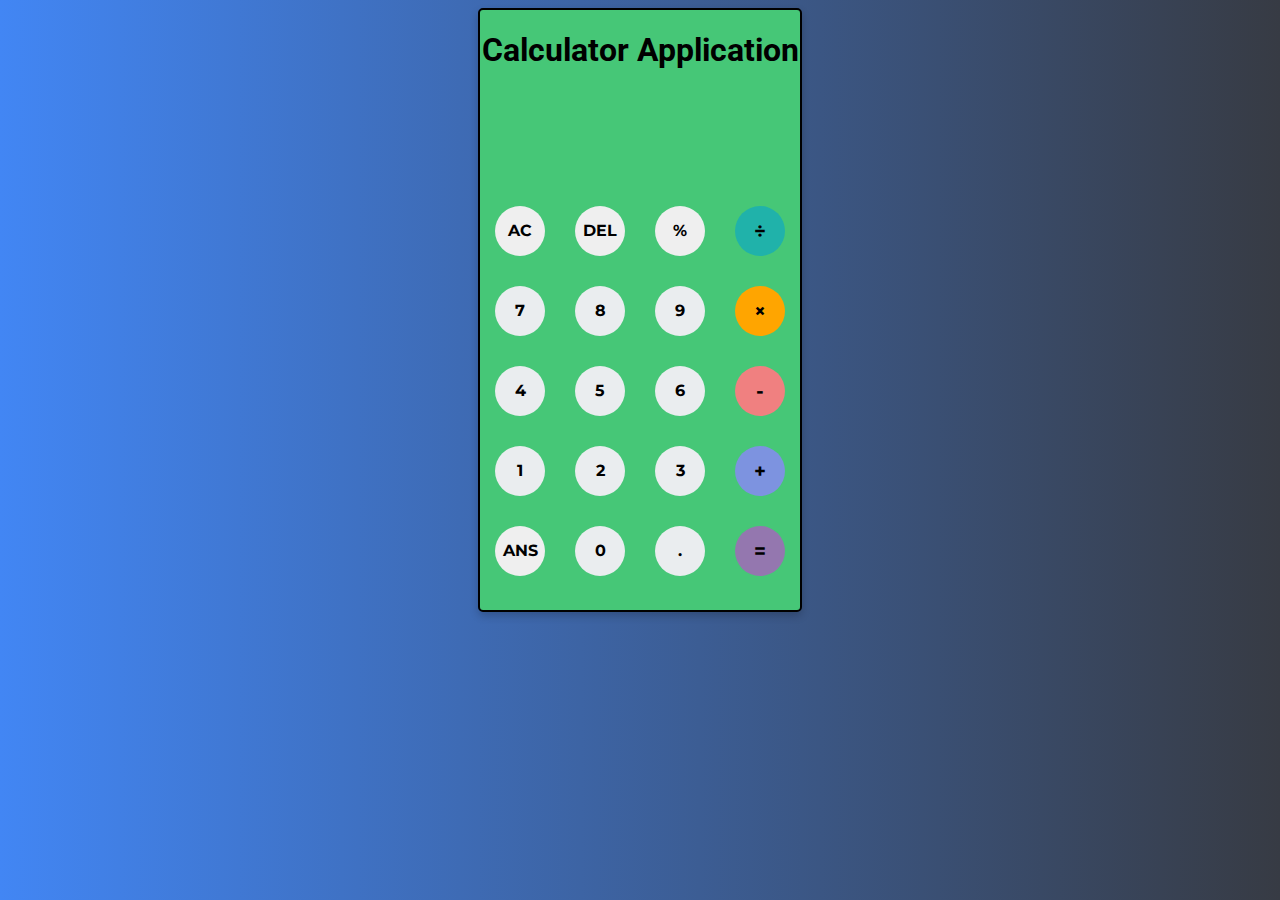
==== Calculator/index.html @ dd231974 "Update Applications" ====
<!DOCTYPE html>
<html>
  <head>
    <meta charset="utf-8" />
    <meta http-equiv="X-UA-Compatible" content="IE=edge" />
    <title>Calculator Application</title>
    <meta name="description" content="" />
    <meta name="viewport" content="width=device-width, initial-scale=1" />
    <link rel="stylesheet" href="style.css" />
  </head>
  <body>
    <div id="calculator">
      <h1>Calculator Application</h1>
      <div id="output">
        <div id="preOutput">
          <p id="preValue"></p>
        </div>
        <div id="newOutput">
          <p id="newValue"></p>
        </div>
      </div>
      <div id="keys">
        <button class="operator" id="clear_all">AC</button>
        <button class="operator" id="delete">DEL</button>
        <button class="operator" id="%">%</button>
        <button class="operator" id="/">&divide;</button>
        <button class="number" id="7">7</button>
        <button class="number" id="8">8</button>
        <button class="number" id="9">9</button>
        <button class="operator" id="*">&times;</button>
        <button class="number" id="4">4</button>
        <button class="number" id="5">5</button>
        <button class="number" id="6">6</button>
        <button class="operator" id="-">-</button>
        <button class="number" id="1">1</button>
        <button class="number" id="2">2</button>
        <button class="number" id="3">3</button>
        <button class="operator" id="+">+</button>
        <button class="operator" id="ans">ANS</button>
        <button class="number" id="0">0</button>
        <button class="number" id=".">.</button>
        <button class="operator" id="=">=</button>
      </div>
    </div>
    <script src="script.js" async defer></script>
  </body>
</html>
---- Calculator/style.css ----
@import url('https://fonts.googleapis.com/css2?family=Roboto&display=swap');
@import url('https://fonts.googleapis.com/css2?family=Montserrat&display=swap');

body {
  font-family: Roboto;
  background: linear-gradient(to right, #4286f4, #373b44);
}

#calculator {
  width: 320px;
  height: 600px;
  background-color: rgb(70, 199, 119);
  margin: 0 auto;
  text-align: center;
  position: relative;
  border-radius: 5px;
  box-shadow: 0 4px 8px rgba(0, 0, 0, 0.2);
  border-style: solid;
  border-width: 2px;
}

#output {
  height: 100px;
}

#preOutput {
  text-align: right;
  height: 20px;
  margin: 0 20px;
  padding-top: 20px;
  font-size: 20px;
  color: #6d6d6d;
}

#newOutput {
  text-align: right;
  height: 60px;
  margin: 10px 20px;
  font-size: 30px;
  font-weight: bold;
}

#keys {
  height: 400px;
}

.operator,
.number {
  width: 50px;
  height: 50px;
  margin: 15px;
  float: left;
  border-radius: 50%;
  border-width: 0;
  font-weight: bold;
  font-size: 16px;
  cursor: pointer;
  font-family: Montserrat;
}

.number {
  background-color: #eaedef;
}

.operator:active,
.number:active {
  font-size: 13px;
}

button:nth-child(4) {
  font-size: 20px;
  background-color: #20b2aa;
}

button:nth-child(8) {
  font-size: 20px;
  background-color: #ffa500;
}

button:nth-child(12) {
  font-size: 20px;
  background-color: #f08080;
}

button:nth-child(16) {
  font-size: 20px;
  background-color: #7d93e0;
}

button:nth-child(20) {
  font-size: 20px;
  background-color: #9477af;
}
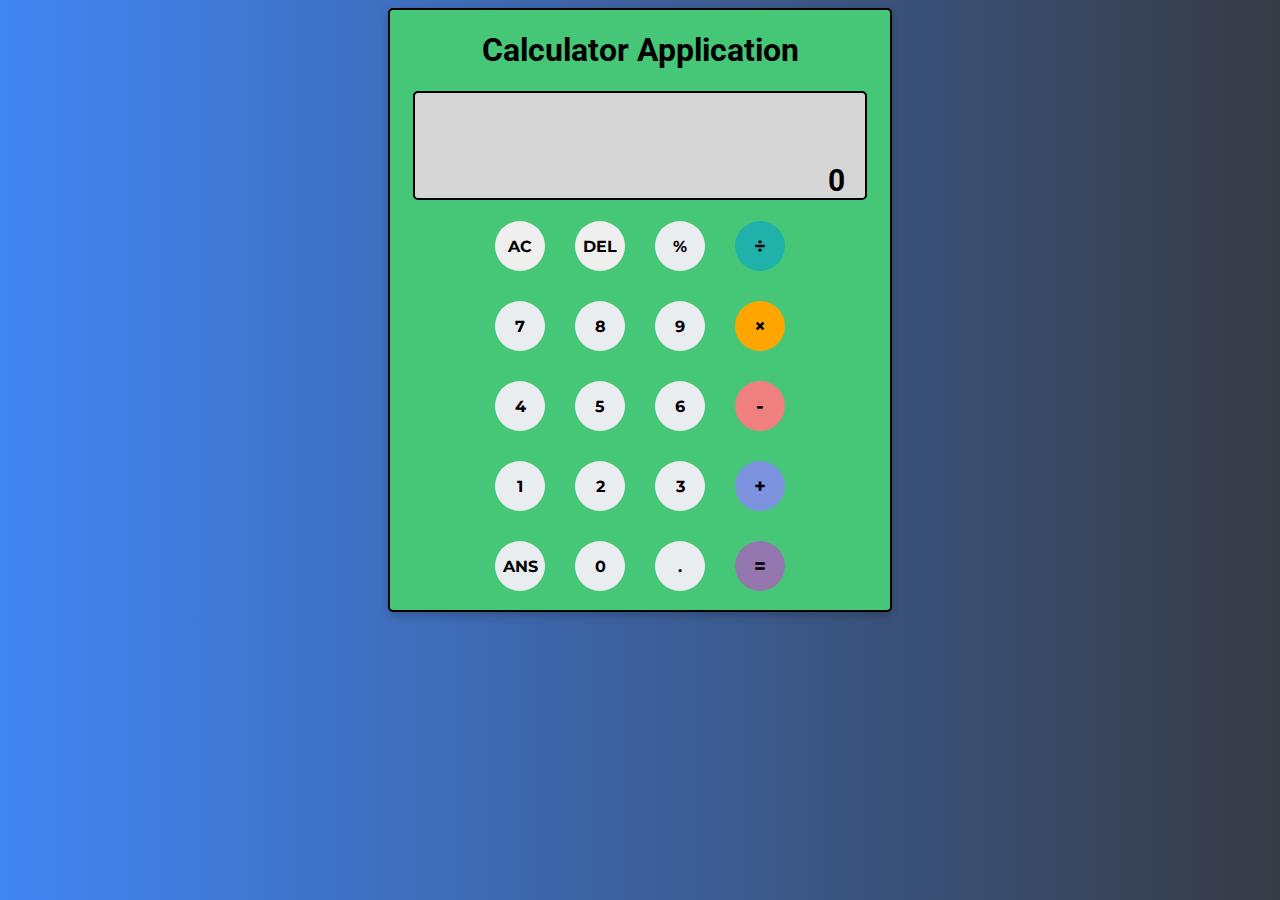
==== commit 4f68023f: "Update Applications" ====
--- a/Calculator/index.html
+++ b/Calculator/index.html
@@ -20,9 +20,9 @@
         </div>
       </div>
       <div id="keys">
-        <button class="operator" id="clear_all">AC</button>
+        <button class="operator" id="clear">AC</button>
         <button class="operator" id="delete">DEL</button>
-        <button class="operator" id="%">%</button>
+        <button class="number" id="%">%</button>
         <button class="operator" id="/">&divide;</button>
         <button class="number" id="7">7</button>
         <button class="number" id="8">8</button>
@@ -36,7 +36,7 @@
         <button class="number" id="2">2</button>
         <button class="number" id="3">3</button>
         <button class="operator" id="+">+</button>
-        <button class="operator" id="ans">ANS</button>
+        <button class="number" id="ans">ANS</button>
         <button class="number" id="0">0</button>
         <button class="number" id=".">.</button>
         <button class="operator" id="=">=</button>
--- a/Calculator/style.css
+++ b/Calculator/style.css
@@ -7,7 +7,7 @@
 }
 
 #calculator {
-  width: 320px;
+  width: 500px;
   height: 600px;
   background-color: rgb(70, 199, 119);
   margin: 0 auto;
@@ -21,15 +21,23 @@
 
 #output {
   height: 100px;
+  border-style: solid;
+  border-width: 2px;
+  align-items: center;
+  margin: auto;
+  width: 450px;
+  border-radius: 5px;
+  padding-bottom: 5px;
+  background-color: rgb(214, 214, 214);
 }
 
 #preOutput {
   text-align: right;
   height: 20px;
-  margin: 0 20px;
-  padding-top: 20px;
-  font-size: 20px;
+  margin: 20px 20px;
+  font-size: 15px;
   color: #6d6d6d;
+  font-family: Roboto;
 }
 
 #newOutput {
@@ -38,10 +46,16 @@
   margin: 10px 20px;
   font-size: 30px;
   font-weight: bold;
+  font-family: Roboto;
 }
 
 #keys {
+  position: absolute;
+  top: 66%;
+  left: 50%;
+  transform: translate(-50%, -50%);
   height: 400px;
+  width: 320px;
 }
 
 .operator,
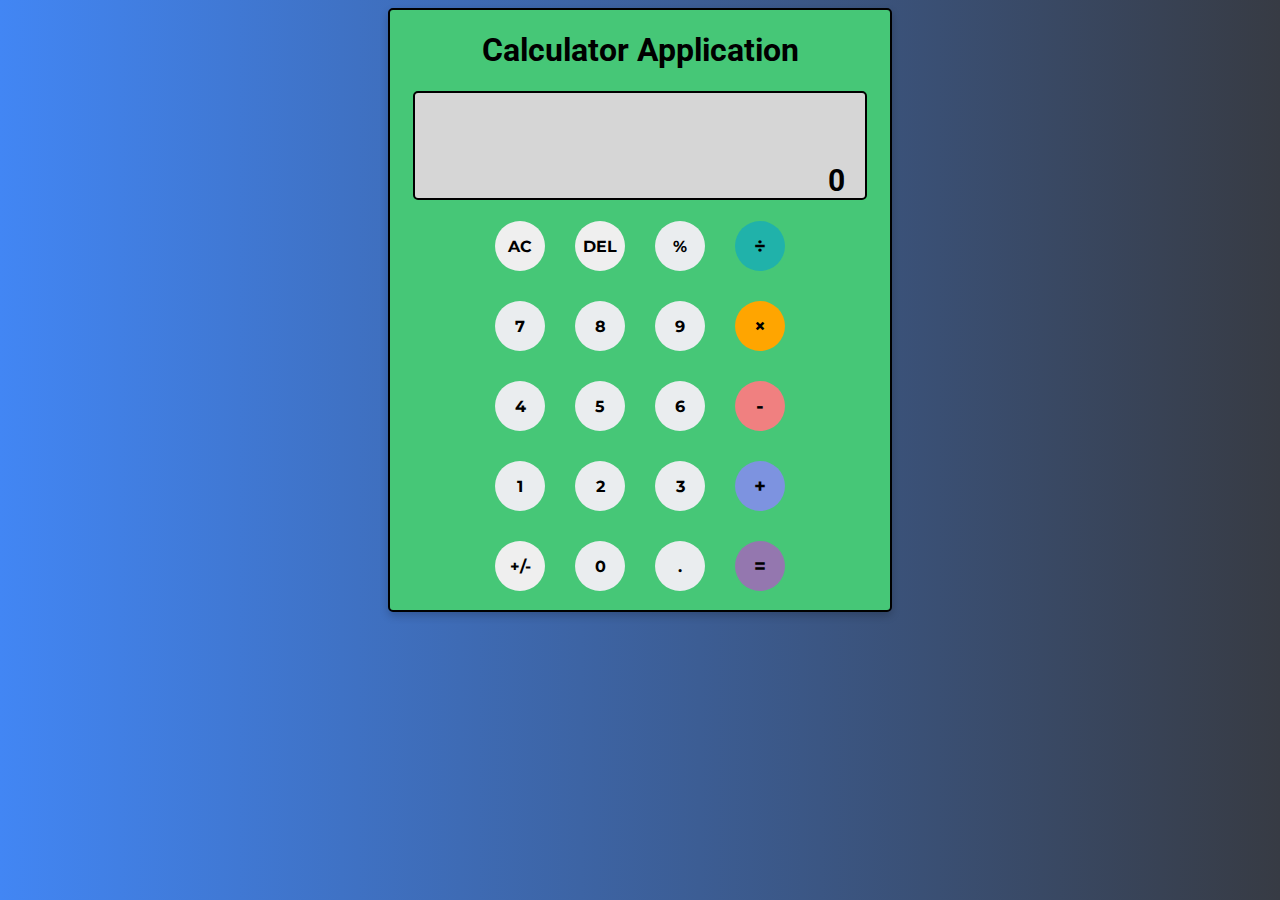
==== commit c43cdaba: "Update Applications" ====
--- a/Calculator/index.html
+++ b/Calculator/index.html
@@ -36,7 +36,7 @@
         <button class="number" id="2">2</button>
         <button class="number" id="3">3</button>
         <button class="operator" id="+">+</button>
-        <button class="number" id="ans">ANS</button>
+        <button class="operator" id="negate">+/-</button>
         <button class="number" id="0">0</button>
         <button class="number" id=".">.</button>
         <button class="operator" id="=">=</button>
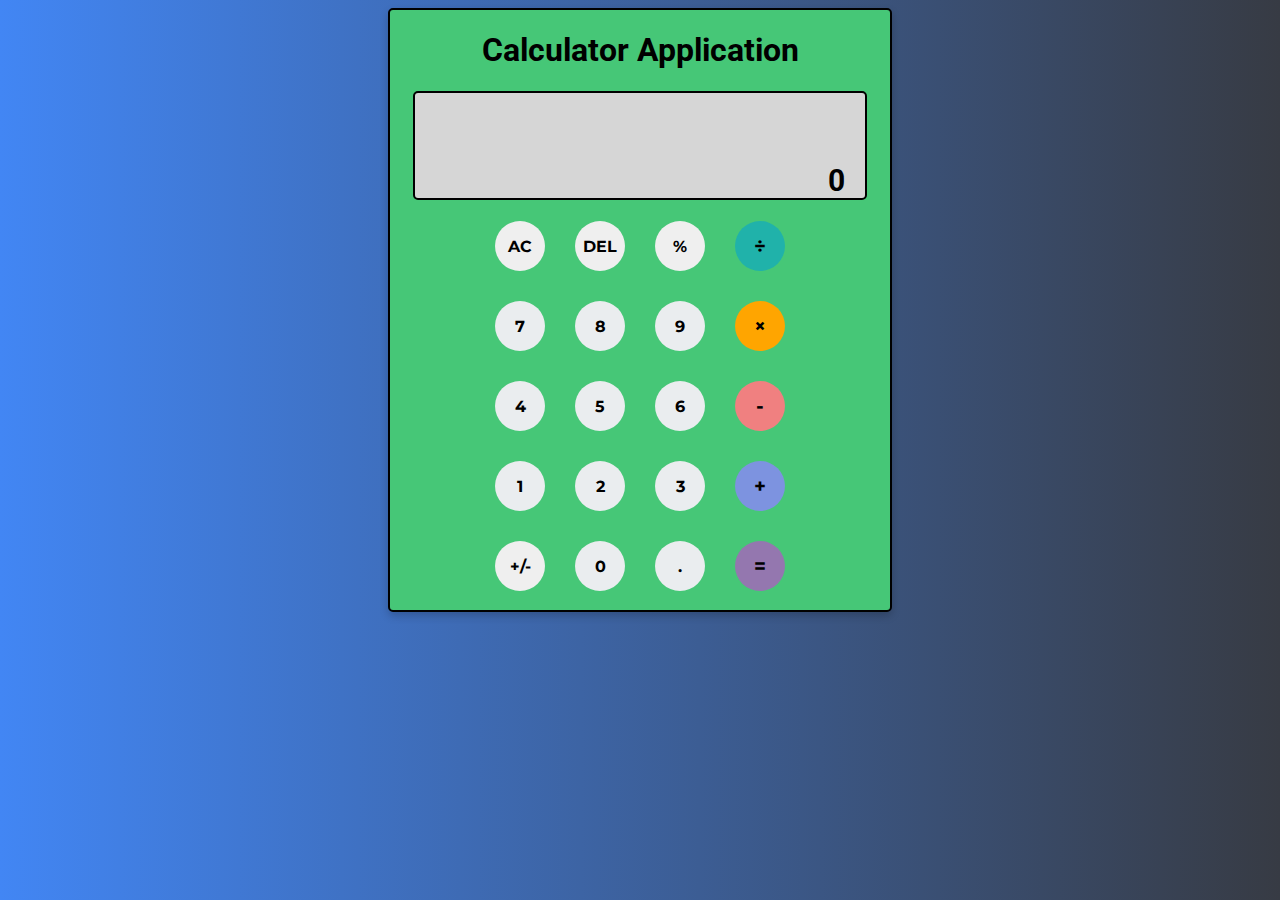
==== commit 04fb0812: "Update Applications" ====
--- a/Calculator/index.html
+++ b/Calculator/index.html
@@ -22,7 +22,7 @@
       <div id="keys">
         <button class="operator" id="clear">AC</button>
         <button class="operator" id="delete">DEL</button>
-        <button class="number" id="%">%</button>
+        <button class="operator" id="%">%</button>
         <button class="operator" id="/">&divide;</button>
         <button class="number" id="7">7</button>
         <button class="number" id="8">8</button>
--- a/Calculator/style.css
+++ b/Calculator/style.css
@@ -59,7 +59,8 @@
 }
 
 .operator,
-.number {
+.number,
+.decimal {
   width: 50px;
   height: 50px;
   margin: 15px;
@@ -77,7 +78,8 @@
 }
 
 .operator:active,
-.number:active {
+.number:active,
+.decimal:active {
   font-size: 13px;
 }
 
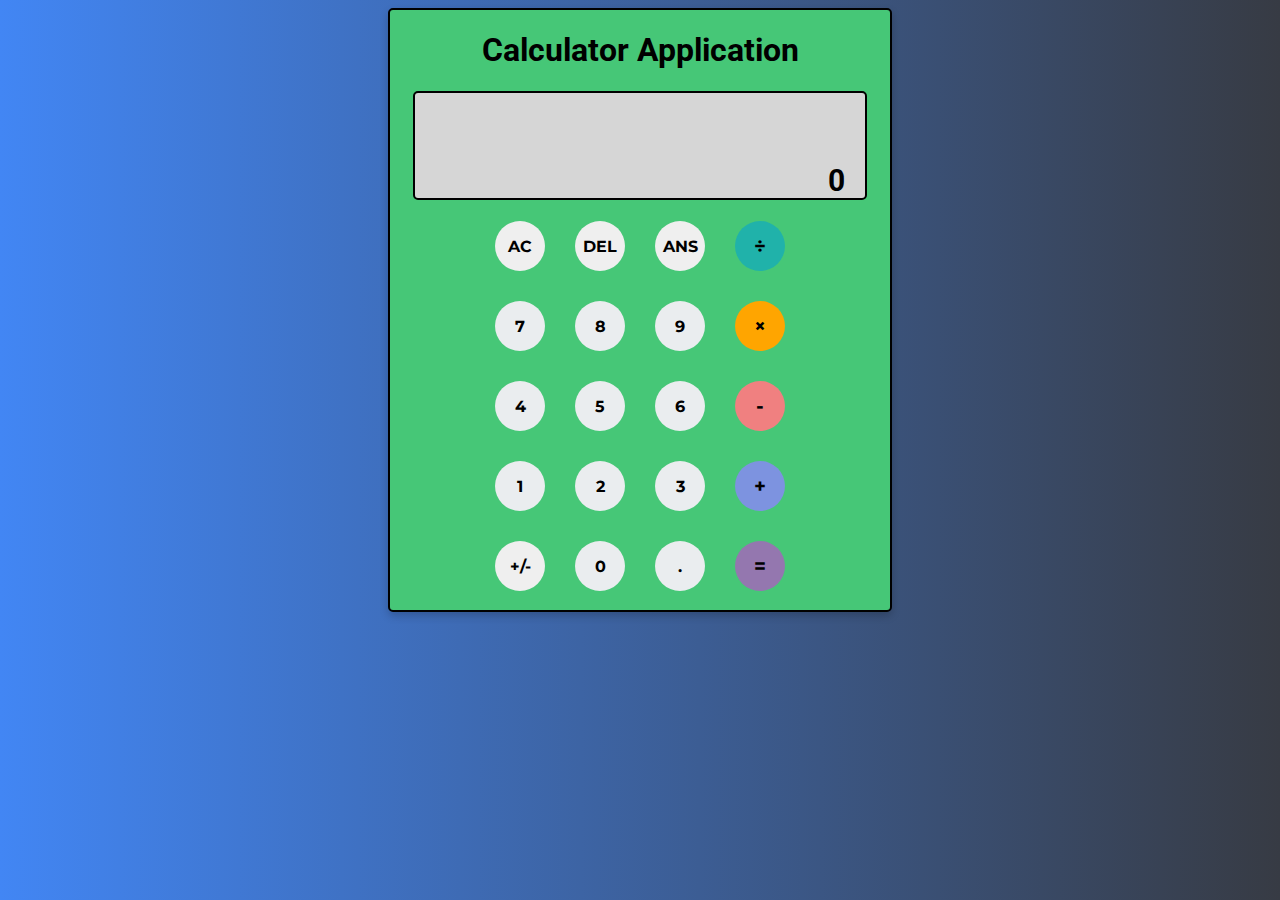
==== commit 491cf865: "Update Applications" ====
--- a/Calculator/index.html
+++ b/Calculator/index.html
@@ -22,7 +22,7 @@
       <div id="keys">
         <button class="operator" id="clear">AC</button>
         <button class="operator" id="delete">DEL</button>
-        <button class="operator" id="%">%</button>
+        <button class="operator" id="ans">ANS</button>
         <button class="operator" id="/">&divide;</button>
         <button class="number" id="7">7</button>
         <button class="number" id="8">8</button>
--- a/Calculator/style.css
+++ b/Calculator/style.css
@@ -59,8 +59,7 @@
 }
 
 .operator,
-.number,
-.decimal {
+.number {
   width: 50px;
   height: 50px;
   margin: 15px;
@@ -78,8 +77,7 @@
 }
 
 .operator:active,
-.number:active,
-.decimal:active {
+.number:active {
   font-size: 13px;
 }
 
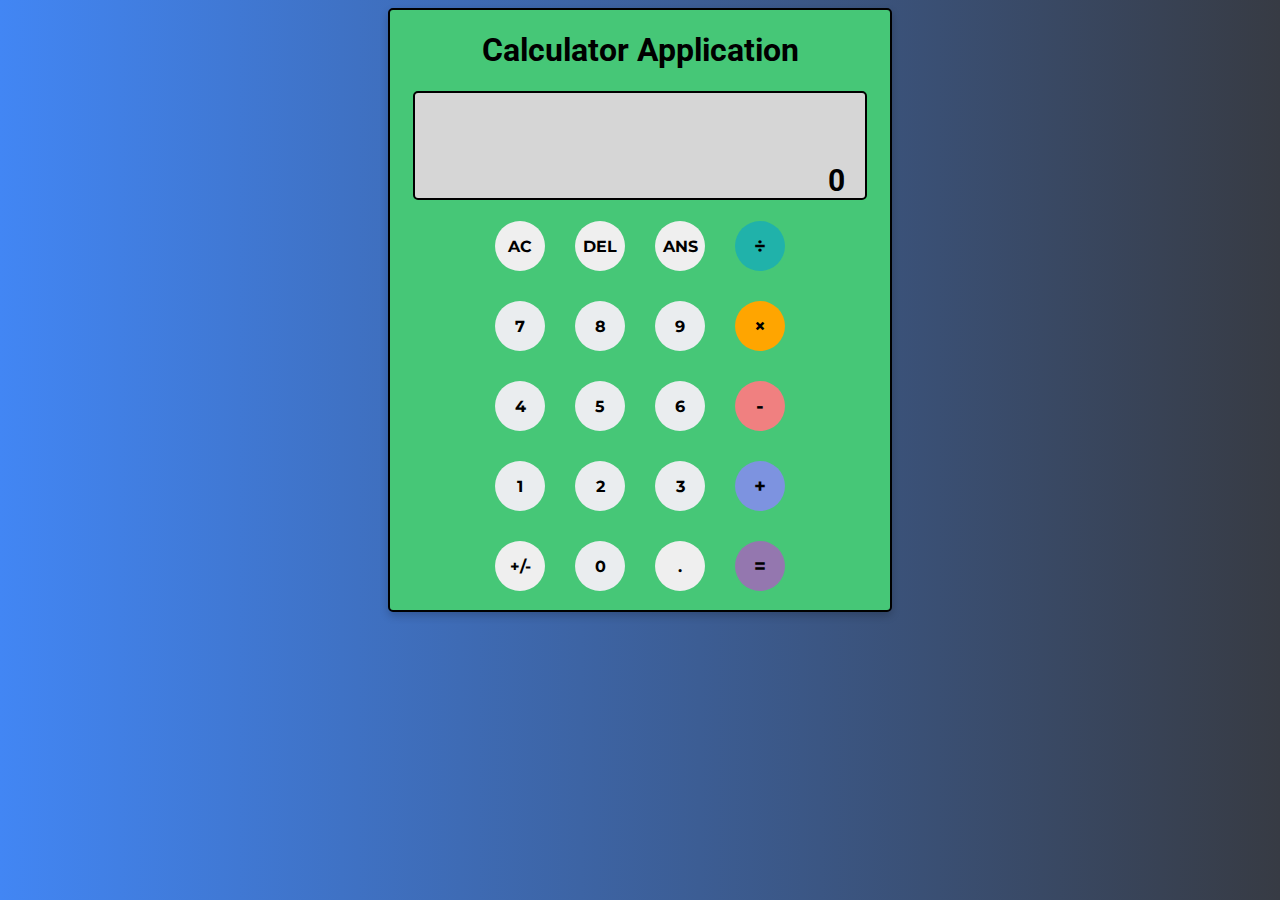
==== commit 944c0562: "Update Applications" ====
--- a/Calculator/index.html
+++ b/Calculator/index.html
@@ -38,7 +38,7 @@
         <button class="operator" id="+">+</button>
         <button class="operator" id="negate">+/-</button>
         <button class="number" id="0">0</button>
-        <button class="number" id=".">.</button>
+        <button class="operator" id=".">.</button>
         <button class="operator" id="=">=</button>
       </div>
     </div>
